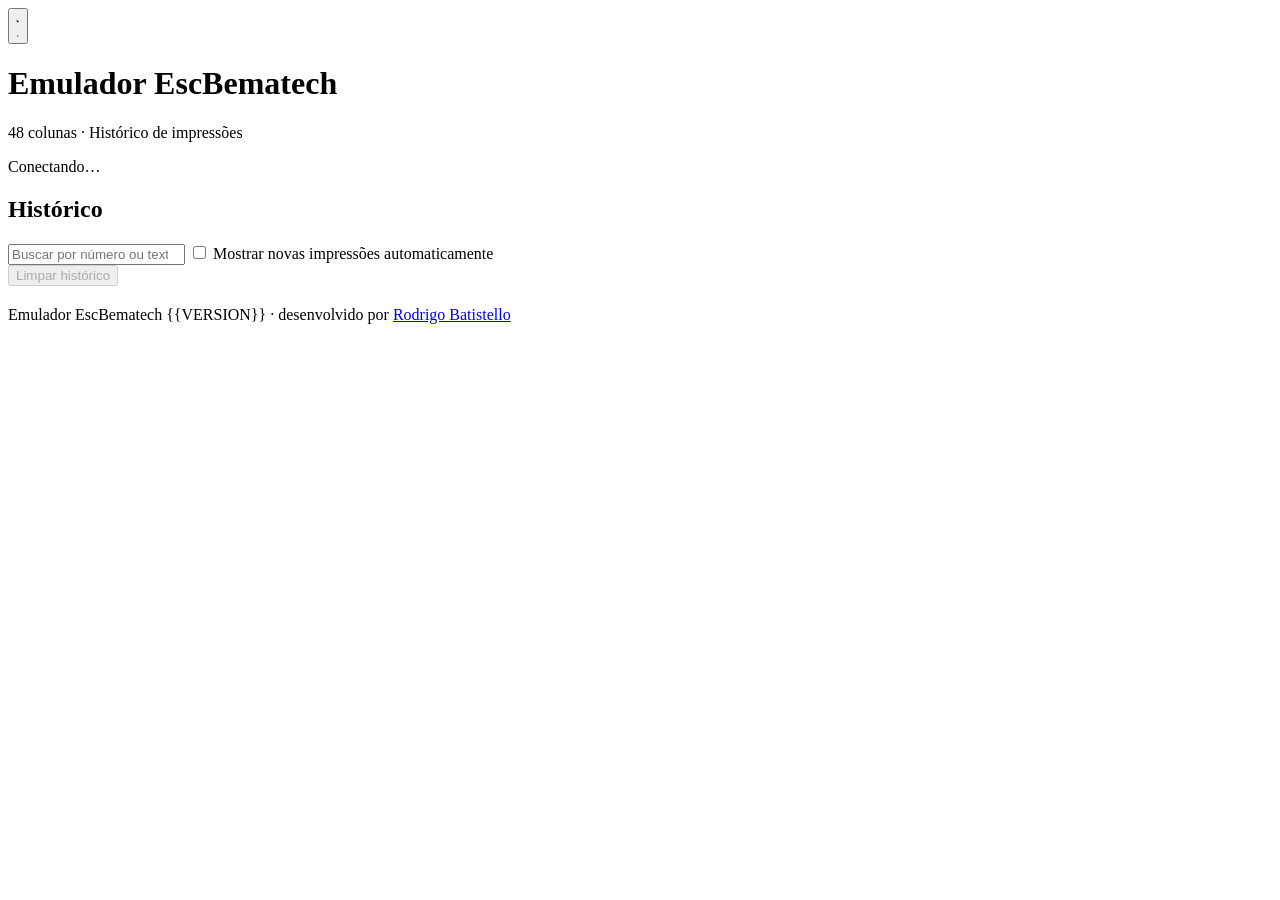
==== emulator/web/index.html @ 06a0f6c3 "refactor: organiza o código em pacote e separa o build A raiz tinha 20 arquivos misturando código, b" ====
<!doctype html>
<html lang="pt-BR">
  <meta charset="utf-8" />
  <meta name="viewport" content="width=device-width,initial-scale=1" />
  <title>Emulador EscBematech — Histórico</title>
  <link id="favicon" rel="icon" type="image/svg+xml" />
  <script>
    // Aplicado antes do CSS para a página não abrir piscando no tema errado.
    const systemDark = matchMedia('(prefers-color-scheme: dark)');

    function savedTheme() {
      try {
        return localStorage.getItem('theme');
      } catch {
        return null;
      }
    }

    function applyTheme() {
      document.documentElement.dataset.theme = savedTheme() || (systemDark.matches ? 'dark' : 'light');
    }

    applyTheme();
  </script>
  <link rel="stylesheet" href="/style.css" />
  <header>
    <button id="theme" type="button">
      <svg class="moon" viewBox="0 0 24 24" aria-hidden="true">
        <path d="M20 14.5A8 8 0 0 1 9.5 4a8 8 0 1 0 10.5 10.5z" />
      </svg>
      <svg class="sun" viewBox="0 0 24 24" aria-hidden="true">
        <circle cx="12" cy="12" r="4" />
        <path d="M12 2v2M12 20v2M2 12h2M20 12h2M4.9 4.9l1.4 1.4M17.7 17.7l1.4 1.4M4.9 19.1l1.4-1.4M17.7 6.3l1.4-1.4" />
      </svg>
    </button>
    <h1>Emulador EscBematech</h1>
    <p>48 colunas · Histórico de impressões</p>
    <div id="status">Conectando…</div>
  </header>
  <main>
    <aside>
      <h2 id="count">Histórico</h2>
      <input id="search" type="search" placeholder="Buscar por número ou texto" aria-label="Buscar impressões" />
      <label class="follow">
        <input id="follow" type="checkbox" />
        Mostrar novas impressões automaticamente
      </label>
      <div id="list"></div>
      <button id="clear" disabled>Limpar histórico</button>
    </aside>
    <section class="viewer">
      <div class="toolbar">
        <h2 id="title"></h2>
        <div class="actions">
          <button id="image" class="link" type="button" hidden>Baixar imagem</button>
          <a id="download" hidden>Baixar comandos brutos</a>
        </div>
      </div>
      <div id="meta"></div>
      <div id="events" hidden></div>
      <div class="paper-scroll" id="paper-scroll" hidden><div id="paper"></div></div>
      <div id="warnings"></div>
    </section>
  </main>
  <footer>
    Emulador EscBematech {{VERSION}} · desenvolvido por
    <a href="https://github.com/robatistello" target="_blank" rel="noopener">Rodrigo Batistello</a>
  </footer>
  <script src="/qrcode.js"></script>
  <script src="/paper.js"></script>
  <script src="/app.js"></script>
</html>
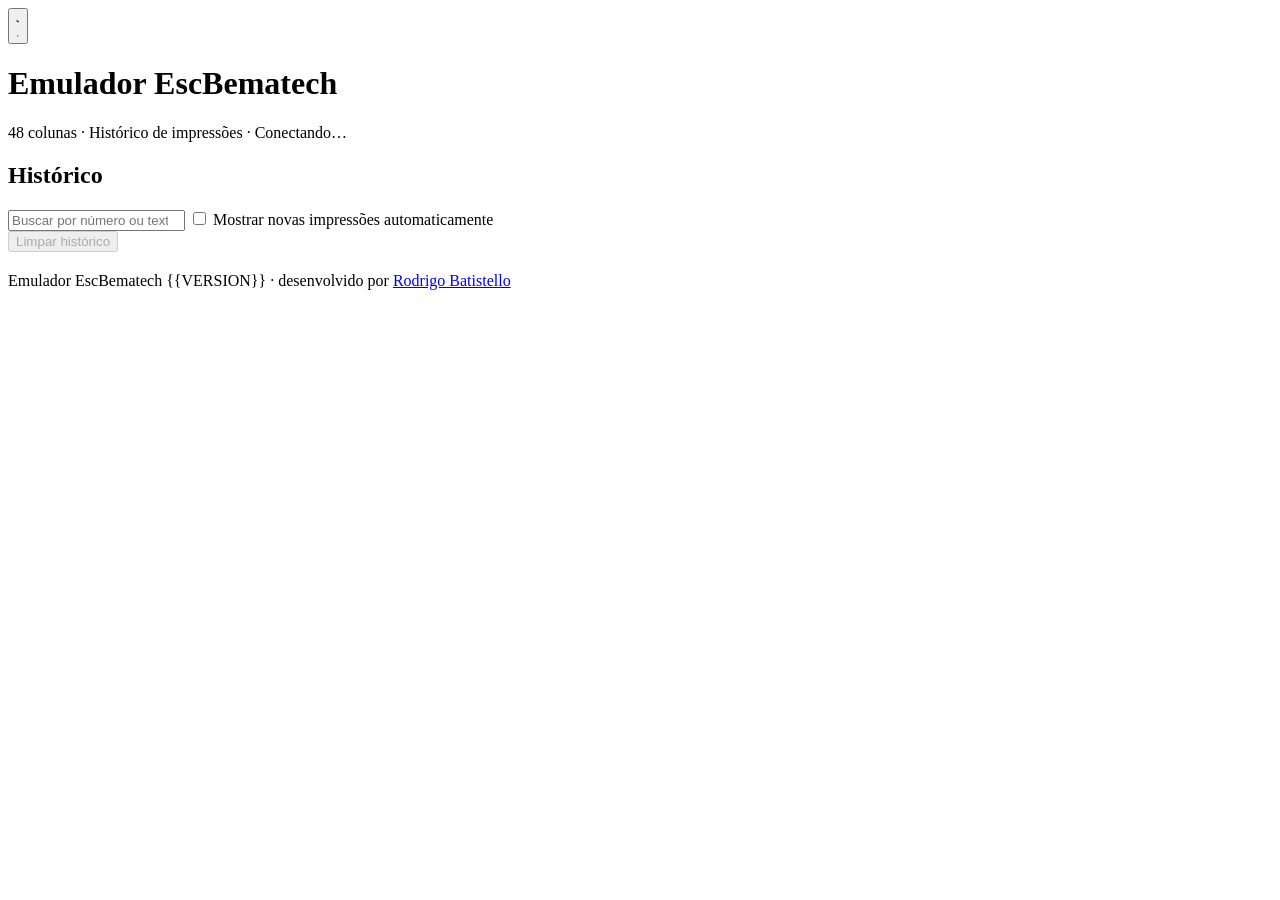
==== commit 13640f51: "refactor: adota a análise do Ruff, ajusta o layout e atualiza a documentação O CI só conferia a form" ====
--- a/emulator/web/index.html
+++ b/emulator/web/index.html
@@ -34,8 +34,10 @@
       </svg>
     </button>
     <h1>Emulador EscBematech</h1>
-    <p>48 colunas · Histórico de impressões</p>
-    <div id="status">Conectando…</div>
+    <p>
+      48 colunas · Histórico de impressões ·
+      <span id="status">Conectando…</span>
+    </p>
   </header>
   <main>
     <aside>
